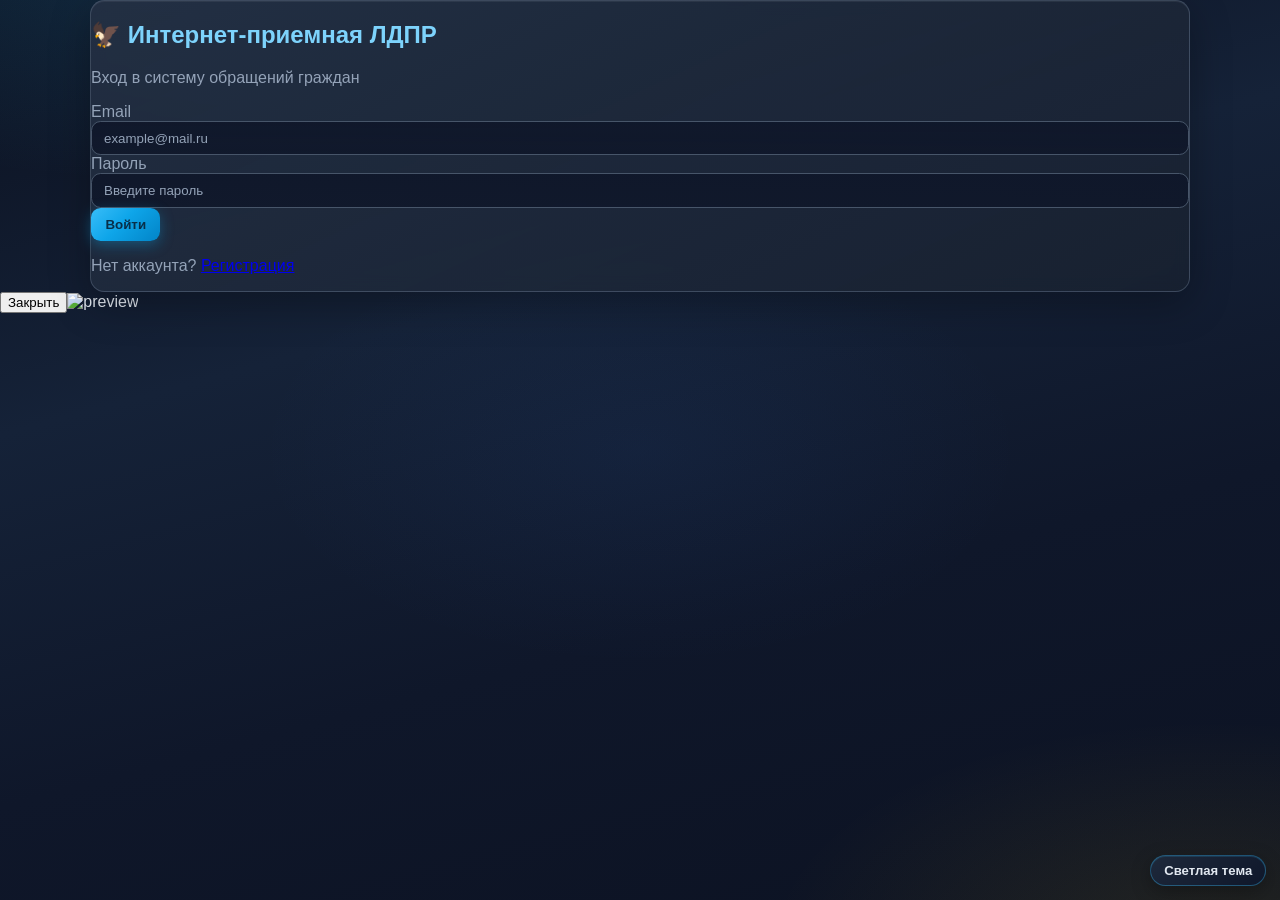
==== admin-dashboard.html @ 02e2dce0 "Add files via upload" ====
<!doctype html>
<html lang="ru">
  <head>
    <meta charset="UTF-8" />
    <meta name="viewport" content="width=device-width, initial-scale=1.0" />
    <title>ЛДПР - Панель администратора</title>
    <script src="https://cdn.tailwindcss.com"></script>
    <link rel="stylesheet" href="css/style.css" />
  </head>
  <body class="bg-slate-100 min-h-screen" data-page="admin">
    <header class="bg-blue-900 text-white">
      <div class="container-page py-4 flex items-center justify-between">
        <h1 class="text-lg md:text-xl font-semibold">🦅 Панель управления ЛДПР</h1>
        <button id="logoutBtn" class="btn-outline-light">Выйти</button>
      </div>
    </header>

    <main class="container-page py-6">
      <section class="card p-4">
        <div class="grid md:grid-cols-3 gap-3">
          <select id="statusFilter" class="input-field">
            <option value="all">Все статусы</option>
            <option value="new">Новые</option>
            <option value="in_progress">В работе</option>
            <option value="closed">Завершено</option>
          </select>
          <select id="topicFilter" class="input-field"></select>
          <input id="searchFilter" class="input-field" placeholder="Поиск по ФИО или email" />
        </div>
        <div class="grid md:grid-cols-4 gap-3 mt-3">
          <input id="reportDateFrom" type="date" class="input-field" />
          <input id="reportDateTo" type="date" class="input-field" />
          <button id="downloadPeriodReportBtn" class="btn-primary">Скачать отчет за период</button>
        </div>
      </section>

      <section class="card p-4 mt-4 overflow-x-auto">
        <table class="w-full min-w-[920px] text-sm">
          <thead>
            <tr class="text-left bg-slate-100">
              <th class="p-3">Дата</th>
              <th class="p-3">ФИО</th>
              <th class="p-3">Email</th>
              <th class="p-3">Тема</th>
              <th class="p-3">Текст</th>
              <th class="p-3">Статус</th>
              <th class="p-3">Действие</th>
            </tr>
          </thead>
          <tbody id="ticketsTbody"></tbody>
        </table>
      </section>
    </main>

    <section id="adminTicketModal" class="modal hidden">
      <div class="modal-panel lg:max-w-3xl">
        <div class="flex items-center justify-between">
          <h3 class="text-lg font-semibold">Детали обращения</h3>
          <div class="flex items-center gap-2">
            <button id="downloadTicketPdfBtn" class="btn-accent">Скачать PDF</button>
            <button id="closeAdminTicketModalBtn" class="text-gray-500">✕</button>
          </div>
        </div>
        <div id="adminTicketMeta" class="text-sm text-gray-700 mt-3 grid md:grid-cols-2 gap-2"></div>
        <div id="adminChatHistory" class="chat-list mt-4"></div>

        <form id="adminReplyForm" class="mt-4 space-y-3">
          <div>
            <label class="block text-sm mb-1">Ответ администратора</label>
            <textarea id="adminReplyInput" required rows="3" class="input-field"></textarea>
          </div>
          <div>
            <label class="block text-sm mb-1">Вложение (опционально)</label>
            <input id="adminAttachmentInput" type="file" class="input-field" />
            <p id="adminAttachmentName" class="text-xs text-gray-500 mt-1">Файл не выбран</p>
          </div>
          <div>
            <label class="block text-sm mb-1">Статус обращения</label>
            <select id="adminStatusSelect" class="input-field"></select>
          </div>
          <button type="submit" class="btn-primary w-full">Отправить ответ</button>
        </form>
      </div>
    </section>

    <script src="https://cdn.jsdelivr.net/npm/pdfmake@0.2.10/build/pdfmake.min.js"></script>
    <script src="https://cdn.jsdelivr.net/npm/pdfmake@0.2.10/build/vfs_fonts.js"></script>
    <script src="https://cdn.jsdelivr.net/npm/@supabase/supabase-js@2"></script>
    <script src="js/supabase-config.js"></script>
    <script src="js/supabase-client.js"></script>
    <script src="js/main.js" defer></script>
  </body>
</html>
---- css/style.css ----
:root {
  --ldpr-blue: #38bdf8;
  --ldpr-blue-dark: #0f172a;
  --ldpr-surface: #1f2937;
  --ldpr-surface-soft: #334155;
  --ldpr-gold: #facc15;
  --ldpr-text: #e2e8f0;
  --ldpr-muted: #94a3b8;
}

body.theme-dark {
  --ldpr-bg: linear-gradient(165deg, #0b1120 0%, #152238 35%, #0f172a 65%, #0c1222 100%);
  --ldpr-bg-glow: radial-gradient(ellipse 90% 55% at 15% -10%, rgba(56, 189, 248, 0.18) 0%, transparent 55%),
    radial-gradient(ellipse 70% 50% at 95% 105%, rgba(250, 204, 21, 0.1) 0%, transparent 50%),
    radial-gradient(ellipse 50% 40% at 50% 50%, rgba(59, 130, 246, 0.06) 0%, transparent 60%);
  --ldpr-header: linear-gradient(120deg, #0c1628 0%, #132337 45%, #0f1c2e 100%);
  --ldpr-header-border: rgba(56, 189, 248, 0.22);
  --ldpr-title: #7dd3fc;
  --ldpr-text: #e2e8f0;
  --ldpr-muted: #94a3b8;
  --ldpr-card: linear-gradient(155deg, rgba(36, 48, 68, 0.92) 0%, rgba(30, 41, 59, 0.88) 50%, rgba(24, 33, 48, 0.9) 100%);
  --ldpr-card-border: rgba(100, 116, 139, 0.45);
  --ldpr-input-bg: linear-gradient(180deg, rgba(15, 23, 42, 0.95) 0%, rgba(15, 23, 42, 0.88) 100%);
  --ldpr-input-border: #475569;
  --ldpr-modal-bg: linear-gradient(165deg, #151f2e 0%, #111827 55%, #0f172a 100%);
  --ldpr-chat-user: linear-gradient(135deg, #1e3a8a 0%, #1d4ed8 55%, #1e40af 100%);
  --ldpr-chat-user-text: #dbeafe;
  --ldpr-chat-admin: linear-gradient(135deg, #92400e 0%, #b45309 50%, #78350f 100%);
  --ldpr-chat-admin-text: #fef3c7;
  --ldpr-thead: linear-gradient(180deg, #1e293b 0%, #0f172a 100%);
  --ldpr-btn-primary: linear-gradient(135deg, #38bdf8 0%, #0ea5e9 45%, #0284c7 100%);
  --ldpr-btn-accent: linear-gradient(135deg, #fde047 0%, #facc15 50%, #eab308 100%);
  --ldpr-modal-overlay: linear-gradient(145deg, rgba(2, 6, 23, 0.82) 0%, rgba(15, 23, 42, 0.75) 100%);
}

body.theme-light {
  --ldpr-bg: linear-gradient(165deg, #f0f9ff 0%, #e0f2fe 40%, #f8fafc 70%, #f1f5f9 100%);
  --ldpr-bg-glow: radial-gradient(ellipse 85% 50% at 10% 0%, rgba(56, 189, 248, 0.2) 0%, transparent 50%),
    radial-gradient(ellipse 60% 45% at 100% 20%, rgba(250, 204, 21, 0.12) 0%, transparent 55%),
    radial-gradient(ellipse 55% 40% at 50% 100%, rgba(14, 165, 233, 0.08) 0%, transparent 50%);
  --ldpr-header: linear-gradient(120deg, #e0f2fe 0%, #bae6fd 50%, #f0f9ff 100%);
  --ldpr-header-border: rgba(14, 165, 233, 0.35);
  --ldpr-title: #0c4a6e;
  --ldpr-text: #0f172a;
  --ldpr-muted: #1e293b;
  --ldpr-card: linear-gradient(160deg, rgba(255, 255, 255, 0.98) 0%, rgba(248, 250, 252, 0.95) 45%, rgba(241, 245, 249, 0.92) 100%);
  --ldpr-card-border: rgba(148, 163, 184, 0.45);
  --ldpr-input-bg: linear-gradient(180deg, #ffffff 0%, #f8fafc 100%);
  --ldpr-input-border: #cbd5e1;
  --ldpr-modal-bg: linear-gradient(165deg, #ffffff 0%, #f8fafc 55%, #f1f5f9 100%);
  --ldpr-chat-user: linear-gradient(135deg, #e0f2fe 0%, #bae6fd 100%);
  --ldpr-chat-user-text: #0c4a6e;
  --ldpr-chat-admin: linear-gradient(135deg, #fef9c3 0%, #fef3c7 100%);
  --ldpr-chat-admin-text: #713f12;
  --ldpr-thead: linear-gradient(180deg, #e2e8f0 0%, #f1f5f9 100%);
  --ldpr-btn-primary: linear-gradient(135deg, #38bdf8 0%, #0ea5e9 50%, #0284c7 100%);
  --ldpr-btn-accent: linear-gradient(135deg, #fde047 0%, #facc15 50%, #eab308 100%);
  --ldpr-modal-overlay: linear-gradient(145deg, rgba(15, 23, 42, 0.55) 0%, rgba(30, 41, 59, 0.45) 100%);
}

* {
  box-sizing: border-box;
}

body {
  margin: 0;
  font-family: "Segoe UI", Tahoma, sans-serif;
  color: var(--ldpr-text);
}

.bg-slate-100 {
  background: var(--ldpr-bg-glow), var(--ldpr-bg) !important;
  background-attachment: fixed;
  min-height: 100vh;
}

.bg-blue-900 {
  background: var(--ldpr-header) !important;
  border-bottom: 1px solid var(--ldpr-header-border);
  box-shadow: 0 4px 24px rgba(0, 0, 0, 0.12);
}

body.theme-dark .bg-blue-900 {
  box-shadow: 0 4px 32px rgba(0, 0, 0, 0.35), inset 0 1px 0 rgba(56, 189, 248, 0.08);
}

.text-blue-900 {
  color: var(--ldpr-title) !important;
}

.text-gray-600,
.text-gray-500,
.text-gray-700 {
  color: var(--ldpr-muted) !important;
}

.container-page {
  width: min(1100px, 92%);
  margin-inline: auto;
}

.card {
  background: var(--ldpr-card);
  border: 1px solid var(--ldpr-card-border);
  backdrop-filter: blur(8px);
  border-radius: 0.9rem;
  box-shadow: 0 12px 40px rgba(0, 0, 0, 0.28), inset 0 1px 0 rgba(255, 255, 255, 0.06);
}

body.theme-light .card {
  box-shadow: 0 10px 36px rgba(14, 116, 144, 0.12), inset 0 1px 0 rgba(255, 255, 255, 0.85);
}

.input-field {
  width: 100%;
  background: var(--ldpr-input-bg);
  color: var(--ldpr-text);
  border: 1px solid var(--ldpr-input-border);
  border-radius: 0.6rem;
  padding: 0.55rem 0.75rem;
  outline: none;
  transition: 0.15s ease;
}

.input-field::placeholder {
  color: var(--ldpr-muted);
}

textarea.input-field,
select.input-field {
  color: var(--ldpr-text);
}

body.theme-dark select.input-field option {
  background: #0f172a;
  color: #e2e8f0;
}

body.theme-light select.input-field option {
  background: #ffffff;
  color: #0f172a;
}

.input-field:focus {
  border-color: var(--ldpr-blue);
  box-shadow: 0 0 0 3px rgba(56, 189, 248, 0.2);
}

.btn-primary,
.btn-accent,
.btn-outline-light {
  border: none;
  border-radius: 0.6rem;
  padding: 0.55rem 0.9rem;
  cursor: pointer;
  font-weight: 600;
}

.btn-primary {
  background: var(--ldpr-btn-primary);
  color: #082f49;
  box-shadow: 0 4px 14px rgba(14, 165, 233, 0.35);
}

.btn-primary:hover {
  filter: brightness(1.06);
  box-shadow: 0 6px 20px rgba(14, 165, 233, 0.45);
}

.btn-accent {
  background: var(--ldpr-btn-accent);
  color: #422006;
  box-shadow: 0 4px 14px rgba(234, 179, 8, 0.35);
}

.btn-accent:hover {
  filter: brightness(1.05);
  box-shadow: 0 6px 18px rgba(234, 179, 8, 0.45);
}

.btn-outline-light {
  border: 1px solid #7dd3fc70;
  color: #bae6fd;
  background: transparent;
}

.btn-outline-light:hover {
  background: linear-gradient(135deg, rgba(255, 255, 255, 0.12) 0%, rgba(255, 255, 255, 0.06) 100%);
}

body.theme-light .btn-outline-light:hover {
  background: linear-gradient(135deg, #f1f5f9 0%, #e2e8f0 100%);
}

.status-pill {
  display: inline-flex;
  align-items: center;
  gap: 0.3rem;
  border-radius: 9999px;
  padding: 0.2rem 0.6rem;
  font-size: 0.78rem;
  font-weight: 700;
}

.status-new {
  background: linear-gradient(135deg, #991b1b 0%, #7f1d1d 100%);
  color: #fecaca;
  box-shadow: 0 2px 8px rgba(127, 29, 29, 0.35);
}

.status-new::before {
  content: "🔴";
}

.status-progress {
  background: linear-gradient(135deg, #a16207 0%, #78350f 100%);
  color: #fde68a;
  box-shadow: 0 2px 8px rgba(120, 53, 15, 0.35);
}

.status-progress::before {
  content: "🟡";
}

.status-closed {
  background: linear-gradient(135deg, #166534 0%, #14532d 100%);
  color: #bbf7d0;
  box-shadow: 0 2px 8px rgba(20, 83, 45, 0.35);
}

.status-closed::before {
  content: "🟢";
}

.modal {
  position: fixed;
  inset: 0;
  background: var(--ldpr-modal-overlay);
  backdrop-filter: blur(6px);
  display: flex;
  align-items: center;
  justify-content: center;
  padding: 1rem;
  z-index: 50;
}

.modal-panel {
  width: min(700px, 100%);
  max-height: 90vh;
  overflow: auto;
  background: var(--ldpr-modal-bg);
  color: var(--ldpr-text);
  border: 1px solid var(--ldpr-card-border);
  border-radius: 0.8rem;
  padding: 1rem;
  box-shadow: 0 24px 60px rgba(0, 0, 0, 0.35), inset 0 1px 0 rgba(255, 255, 255, 0.05);
}

.modal-panel label,
.modal-panel h3,
.modal-panel p {
  color: var(--ldpr-text);
}

body.theme-light .modal-panel {
  box-shadow: 0 20px 50px rgba(14, 116, 144, 0.18), inset 0 1px 0 rgba(255, 255, 255, 0.9);
}

.chat-list {
  display: flex;
  flex-direction: column;
  gap: 0.5rem;
  max-height: 320px;
  overflow: auto;
  padding-right: 0.25rem;
}

.chat-bubble {
  max-width: 85%;
  border-radius: 0.75rem;
  padding: 0.6rem 0.75rem;
  box-shadow: 0 2px 8px rgba(15, 23, 42, 0.08);
}

.chat-user {
  align-self: flex-start;
  background: var(--ldpr-chat-user);
  color: var(--ldpr-chat-user-text);
}

.chat-admin {
  align-self: flex-end;
  background: var(--ldpr-chat-admin);
  color: var(--ldpr-chat-admin-text);
}

table {
  color: var(--ldpr-text);
}

thead tr {
  background: var(--ldpr-thead) !important;
}

tr.border-b {
  border-color: var(--ldpr-card-border);
}

body.theme-light tr.border-b {
  border-color: #e2e8f0;
}

.theme-toggle-btn {
  position: fixed;
  right: 14px;
  bottom: 14px;
  z-index: 120;
  border: 1px solid rgba(56, 189, 248, 0.35);
  background: linear-gradient(145deg, #1e293b 0%, #0f172a 100%);
  color: #e2e8f0;
  border-radius: 999px;
  padding: 0.45rem 0.8rem;
  font-size: 0.82rem;
  font-weight: 600;
  cursor: pointer;
  box-shadow: 0 6px 20px rgba(0, 0, 0, 0.3), inset 0 1px 0 rgba(56, 189, 248, 0.15);
}

body.theme-light .theme-toggle-btn {
  background: linear-gradient(145deg, #ffffff 0%, #e0f2fe 100%);
  color: #0f172a;
  border-color: rgba(14, 165, 233, 0.35);
  box-shadow: 0 6px 20px rgba(14, 116, 144, 0.15), inset 0 1px 0 rgba(255, 255, 255, 0.9);
}

body.theme-light .text-white {
  color: #0f172a !important;
}

body.theme-light .btn-outline-light {
  border: 1px solid #94a3b8;
  color: #0f172a;
  background: #ffffff;
}

body.theme-light .btn-outline-light:hover {
  background: #f1f5f9;
}

body.theme-light .opacity-70 {
  opacity: 1;
  color: #334155 !important;
}

/* Tailwind utility overrides: градиенты для кнопок и карточек из main.js */
.bg-blue-700 {
  background: var(--ldpr-btn-primary) !important;
  color: #082f49 !important;
  box-shadow: 0 2px 10px rgba(14, 165, 233, 0.35);
}

.bg-blue-700:hover {
  filter: brightness(1.06);
}

body.theme-dark main .bg-white.rounded-xl {
  background: var(--ldpr-card) !important;
  color: var(--ldpr-text);
  border: 1px solid var(--ldpr-card-border);
  box-shadow: 0 8px 28px rgba(0, 0, 0, 0.25), inset 0 1px 0 rgba(255, 255, 255, 0.05);
}

body.theme-light main .bg-white.rounded-xl {
  background: var(--ldpr-card) !important;
  border: 1px solid var(--ldpr-card-border);
}
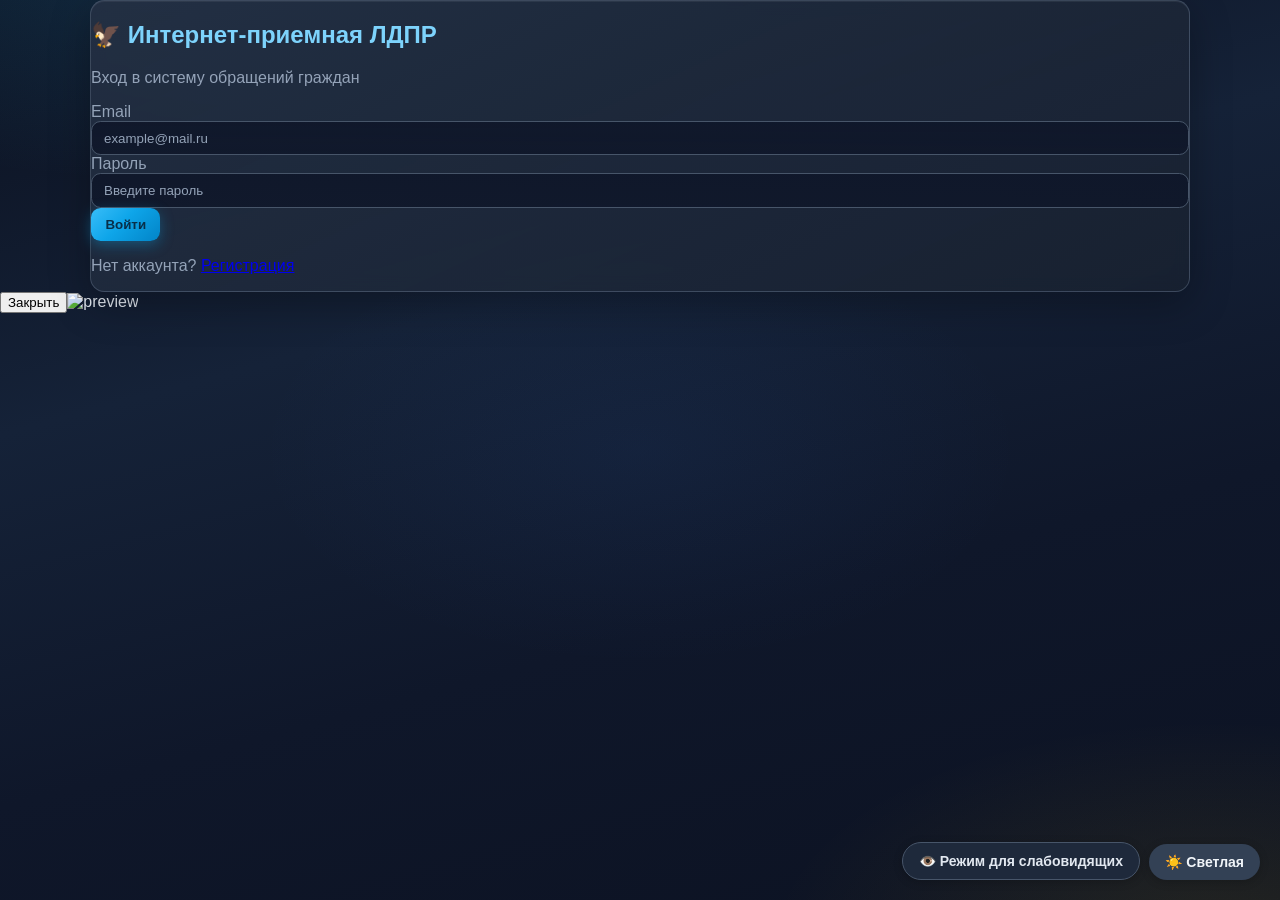
==== commit c7bf5399: "Update admin-dashboard.html" ====
--- a/admin-dashboard.html
+++ b/admin-dashboard.html
@@ -34,22 +34,24 @@
         </div>
       </section>
 
-      <section class="card p-4 mt-4 overflow-x-auto">
-        <table class="w-full min-w-[920px] text-sm">
-          <thead>
-            <tr class="text-left bg-slate-100">
-              <th class="p-3">Дата</th>
-              <th class="p-3">ФИО</th>
-              <th class="p-3">Email</th>
-              <th class="p-3">Тема</th>
-              <th class="p-3">Текст</th>
-              <th class="p-3">Статус</th>
-              <th class="p-3">Действие</th>
-            </tr>
-          </thead>
-          <tbody id="ticketsTbody"></tbody>
-        </table>
-      </section>
+    <section class="card p-4 mt-4 overflow-x-auto">
+  <div style="min-width: 920px;">
+    <table class="w-full text-sm">
+      <thead>
+        <tr class="text-left bg-slate-100">
+          <th class="p-3">Дата</th>
+          <th class="p-3">ФИО</th>
+          <th class="p-3">Email</th>
+          <th class="p-3">Тема</th>
+          <th class="p-3">Текст</th>
+          <th class="p-3">Статус</th>
+          <th class="p-3">Действие</th>
+        </tr>
+      </thead>
+      <tbody id="ticketsTbody"></tbody>
+    </table>
+  </div>
+</section>
     </main>
 
     <section id="adminTicketModal" class="modal hidden">
--- a/css/style.css
+++ b/css/style.css
@@ -374,3 +374,590 @@
   background: var(--ldpr-card) !important;
   border: 1px solid var(--ldpr-card-border);
 }
+/* ===== КНОПКИ ТЕМЫ И РЕЖИМА ===== */
+.theme-toggle-btn {
+  position: fixed;
+  bottom: 20px;
+  right: 20px;
+  z-index: 9999;
+  background: #334155;
+  color: #f1f5f9;
+  border: none;
+  padding: 10px 16px;
+  border-radius: 9999px;
+  font-weight: bold;
+  cursor: pointer;
+  font-size: 14px;
+  box-shadow: 0 2px 10px rgba(0,0,0,0.2);
+  transition: all 0.2s ease;
+}
+
+.theme-toggle-btn:hover {
+  transform: scale(1.02);
+  background: #475569;
+}
+
+.vision-toggle-btn {
+  position: fixed;
+  bottom: 20px;
+  right: 140px;
+  z-index: 9999;
+  background: #1e293b;
+  color: #e2e8f0;
+  border: 1px solid #475569;
+  padding: 10px 16px;
+  border-radius: 9999px;
+  font-weight: bold;
+  cursor: pointer;
+  font-size: 14px;
+  box-shadow: 0 2px 10px rgba(0,0,0,0.2);
+  transition: all 0.2s ease;
+}
+
+.vision-toggle-btn:hover {
+  background: #334155;
+  transform: scale(1.02);
+}
+
+/* ===== ПАНЕЛЬ УПРАВЛЕНИЯ РЕЖИМОМ ДЛЯ СЛАБОВИДЯЩИХ ===== */
+.vision-panel {
+  position: fixed;
+  top: 20px;
+  left: 50%;
+  transform: translateX(-50%);
+  z-index: 10000;
+  background: #1e1e2f;
+  backdrop-filter: blur(12px);
+  border-radius: 20px;
+  padding: 0;
+  box-shadow: 0 10px 30px rgba(0,0,0,0.4);
+  border: 1px solid rgba(255,255,255,0.1);
+  min-width: 300px;
+  animation: slideDown 0.2s ease;
+}
+
+@keyframes slideDown {
+  from {
+    opacity: 0;
+    transform: translateX(-50%) translateY(-20px);
+  }
+  to {
+    opacity: 1;
+    transform: translateX(-50%) translateY(0);
+  }
+}
+
+.vision-panel-header {
+  display: flex;
+  justify-content: space-between;
+  align-items: center;
+  padding: 12px 16px;
+  background: #2a2a3e;
+  border-radius: 20px 20px 0 0;
+  border-bottom: 1px solid rgba(255,255,255,0.1);
+  font-weight: bold;
+  color: #facc15;
+}
+
+.vision-panel-close {
+  background: none;
+  border: none;
+  color: #94a3b8;
+  font-size: 20px;
+  cursor: pointer;
+  padding: 0 8px;
+  border-radius: 8px;
+}
+
+.vision-panel-close:hover {
+  background: rgba(255,255,255,0.1);
+  color: #fff;
+}
+
+.vision-panel-content {
+  padding: 16px;
+}
+
+.vision-control-group {
+  margin-bottom: 16px;
+}
+
+.vision-control-group label {
+  display: block;
+  font-size: 13px;
+  color: #cbd5e1;
+  margin-bottom: 8px;
+  font-weight: 500;
+}
+
+.vision-buttons {
+  display: flex;
+  gap: 8px;
+  flex-wrap: wrap;
+}
+
+.vision-buttons button {
+  background: #2d2d42;
+  border: 1px solid #3d3d5a;
+  padding: 6px 12px;
+  border-radius: 9999px;
+  cursor: pointer;
+  font-size: 13px;
+  color: #e2e8f0;
+  transition: all 0.15s;
+}
+
+.vision-buttons button:hover {
+  background: #3d3d5a;
+}
+
+.vision-buttons button.active {
+  background: #facc15;
+  color: #1e1e2f;
+  border-color: #facc15;
+}
+
+/* ===== РЕЖИМЫ ДЛЯ СЛАБОВИДЯЩИХ ===== */
+body.vision-impaired {
+  transition: all 0.2s ease;
+}
+
+/* Высокий контраст (приятный, не вырвиглазный) */
+body.vision-contrast {
+  filter: contrast(1.3) brightness(1.05);
+}
+
+body.vision-contrast .bg-white,
+body.vision-contrast .bg-gray-100,
+body.vision-contrast .shadow {
+  background-color: #fef3c7 !important;
+  border-color: #d97706 !important;
+}
+
+body.vision-contrast button,
+body.vision-contrast .status-pill {
+  border-width: 2px !important;
+}
+
+/* Черно-белый режим */
+body.vision-bw {
+  filter: grayscale(1) contrast(1.2);
+}
+
+/* Инверсия */
+body.vision-invert {
+  filter: invert(0.9) hue-rotate(180deg);
+}
+
+body.vision-invert img,
+body.vision-invert .image-open-link img {
+  filter: invert(1) hue-rotate(180deg);
+}
+
+/* Базовые улучшения читаемости */
+body.vision-impaired * {
+  line-height: 1.5 !important;
+}
+
+body.vision-impaired button,
+body.vision-impaired a {
+  text-decoration: underline !important;
+  font-weight: 600 !important;
+}
+
+body.vision-impaired input,
+body.vision-impaired textarea,
+body.vision-impaired select {
+  padding: 10px !important;
+  border-width: 2px !important;
+}
+
+/* Адаптация для мобилок */
+@media (max-width: 640px) {
+  .theme-toggle-btn,
+  .vision-toggle-btn {
+    padding: 8px 14px;
+    font-size: 12px;
+  }
+  
+  .vision-toggle-btn {
+    right: 110px;
+  }
+  
+  .vision-panel {
+    width: 90%;
+    min-width: auto;
+    top: 10px;
+  }
+  
+  .vision-buttons button {
+    padding: 5px 10px;
+    font-size: 11px;
+  }
+}
+/* ===== КНОПКИ ТЕМЫ И РЕЖИМА (АДАПТИВ) ===== */
+.theme-toggle-btn {
+  position: fixed;
+  bottom: 20px;
+  right: 20px;
+  z-index: 9999;
+  background: #334155;
+  color: #f1f5f9;
+  border: none;
+  padding: 10px 16px;
+  border-radius: 9999px;
+  font-weight: bold;
+  cursor: pointer;
+  font-size: 14px;
+  box-shadow: 0 2px 10px rgba(0,0,0,0.2);
+  transition: all 0.2s ease;
+}
+
+.vision-toggle-btn {
+  position: fixed;
+  bottom: 20px;
+  right: 140px;
+  z-index: 9999;
+  background: #1e293b;
+  color: #e2e8f0;
+  border: 1px solid #475569;
+  padding: 10px 16px;
+  border-radius: 9999px;
+  font-weight: bold;
+  cursor: pointer;
+  font-size: 14px;
+  box-shadow: 0 2px 10px rgba(0,0,0,0.2);
+  transition: all 0.2s ease;
+}
+
+/* ===== ПАНЕЛЬ УПРАВЛЕНИЯ (АДАПТИВ) ===== */
+.vision-panel {
+  position: fixed;
+  top: 50%;
+  left: 50%;
+  transform: translate(-50%, -50%);
+  z-index: 10000;
+  background: #1e1e2f;
+  backdrop-filter: blur(12px);
+  border-radius: 20px;
+  padding: 0;
+  box-shadow: 0 10px 30px rgba(0,0,0,0.4);
+  border: 1px solid rgba(255,255,255,0.1);
+  width: 90%;
+  max-width: 500px;
+  max-height: 90vh;
+  overflow-y: auto;
+  animation: fadeIn 0.2s ease;
+}
+
+@keyframes fadeIn {
+  from {
+    opacity: 0;
+    transform: translate(-50%, -50%) scale(0.95);
+  }
+  to {
+    opacity: 1;
+    transform: translate(-50%, -50%) scale(1);
+  }
+}
+
+.vision-panel-header {
+  display: flex;
+  justify-content: space-between;
+  align-items: center;
+  padding: 12px 16px;
+  background: #2a2a3e;
+  border-radius: 20px 20px 0 0;
+  border-bottom: 1px solid rgba(255,255,255,0.1);
+  font-weight: bold;
+  color: #facc15;
+  position: sticky;
+  top: 0;
+  z-index: 10;
+}
+
+.vision-panel-close {
+  background: none;
+  border: none;
+  color: #94a3b8;
+  font-size: 24px;
+  cursor: pointer;
+  padding: 0 8px;
+  border-radius: 8px;
+  line-height: 1;
+}
+
+.vision-panel-content {
+  padding: 16px;
+}
+
+.vision-control-group {
+  margin-bottom: 20px;
+}
+
+.vision-control-group label {
+  display: block;
+  font-size: 14px;
+  color: #cbd5e1;
+  margin-bottom: 10px;
+  font-weight: 500;
+}
+
+.vision-buttons {
+  display: flex;
+  gap: 8px;
+  flex-wrap: wrap;
+}
+
+.vision-buttons button {
+  background: #2d2d42;
+  border: 1px solid #3d3d5a;
+  padding: 10px 16px;
+  border-radius: 12px;
+  cursor: pointer;
+  font-size: 14px;
+  color: #e2e8f0;
+  transition: all 0.15s;
+  flex: 1;
+  min-width: 60px;
+  text-align: center;
+  font-weight: 500;
+}
+
+.vision-buttons button:active {
+  transform: scale(0.96);
+}
+
+.vision-buttons button.active {
+  background: #facc15;
+  color: #1e1e2f;
+  border-color: #facc15;
+}
+
+/* ===== РЕЖИМЫ ДЛЯ СЛАБОВИДЯЩИХ ===== */
+body.vision-impaired {
+  transition: all 0.2s ease;
+}
+
+/* Пустой режим (только размер и интервал) */
+body.vision-none {
+  filter: none;
+}
+
+/* Высокий контраст */
+body.vision-contrast {
+  filter: contrast(1.3) brightness(1.05);
+}
+
+body.vision-contrast .bg-white,
+body.vision-contrast .bg-gray-100 {
+  background-color: #fef3c7 !important;
+}
+
+/* Черно-белый */
+body.vision-bw {
+  filter: grayscale(1) contrast(1.2);
+}
+
+/* Инверсия */
+body.vision-invert {
+  filter: invert(0.9) hue-rotate(180deg);
+}
+
+body.vision-invert img {
+  filter: invert(1) hue-rotate(180deg);
+}
+
+/* Общие улучшения читаемости */
+body.vision-impaired * {
+  line-height: 1.5 !important;
+}
+
+body.vision-impaired button,
+body.vision-impaired a {
+  text-decoration: underline !important;
+  font-weight: 600 !important;
+}
+
+body.vision-impaired input,
+body.vision-impaired textarea,
+body.vision-impaired select {
+  padding: 12px !important;
+  border-width: 2px !important;
+}
+
+/* ===== МОБИЛЬНАЯ АДАПТАЦИЯ ===== */
+@media (max-width: 768px) {
+  .theme-toggle-btn,
+  .vision-toggle-btn {
+    padding: 8px 12px;
+    font-size: 11px;
+    bottom: 15px;
+  }
+  
+  .theme-toggle-btn {
+    right: 15px;
+  }
+  
+  .vision-toggle-btn {
+    right: 100px;
+  }
+  
+  .vision-panel {
+    width: 95%;
+    max-height: 85vh;
+  }
+  
+  .vision-buttons button {
+    padding: 8px 12px;
+    font-size: 12px;
+    min-width: 50px;
+  }
+  
+  .vision-control-group label {
+    font-size: 13px;
+  }
+}
+
+@media (max-width: 480px) {
+  .theme-toggle-btn,
+  .vision-toggle-btn {
+    padding: 6px 10px;
+    font-size: 10px;
+  }
+  
+  .vision-toggle-btn {
+    right: 85px;
+  }
+  
+  .vision-buttons {
+    gap: 6px;
+  }
+  
+  .vision-buttons button {
+    padding: 6px 8px;
+    font-size: 11px;
+  }
+}
+/* ===== ТОЛЬКО ДЛЯ МОБИЛЬНЫХ УСТРОЙСТВ (НЕ ТРОГАЕТ ПК) ===== */
+@media (max-width: 768px) {
+  /* Глобальный запрет на горизонтальный скролл */
+  body.vision-impaired {
+    overflow-x: hidden !important;
+    width: 100% !important;
+    max-width: 100vw !important;
+  }
+  
+  /* Все контейнеры должны быть гибкими */
+  body.vision-impaired * {
+    max-width: 100% !important;
+    word-wrap: break-word !important;
+    overflow-wrap: break-word !important;
+    white-space: normal !important;
+  }
+  
+  /* Фиксы для конкретных элементов */
+  body.vision-impaired .container,
+  body.vision-impaired .flex,
+  body.vision-impaired .grid {
+    flex-wrap: wrap !important;
+    flex-direction: column !important;
+  }
+  
+  /* Карточки обращений */
+  body.vision-impaired .w-full,
+  body.vision-impaired .rounded-xl,
+  body.vision-impaired .shadow {
+    display: block !important;
+    width: 100% !important;
+    margin-left: 0 !important;
+    margin-right: 0 !important;
+    box-sizing: border-box !important;
+  }
+  
+  /* Кнопки в карточках */
+  body.vision-impaired button.w-full {
+    white-space: normal !important;
+    text-align: left !important;
+    padding: 15px !important;
+  }
+  
+  /* Таблицы (в админке) */
+  body.vision-impaired table {
+    display: block !important;
+    overflow-x: auto !important;
+    -webkit-overflow-scrolling: touch !important;
+  }
+  
+  body.vision-impaired td,
+  body.vision-impaired th {
+    white-space: normal !important;
+    word-break: break-word !important;
+    padding: 8px !important;
+  }
+  
+  /* Чат-блоки */
+  body.vision-impaired .chat-bubble {
+    max-width: 90% !important;
+    word-break: break-word !important;
+  }
+  
+  /* Модальные окна */
+  body.vision-impaired .fixed {
+    width: 100% !important;
+    left: 0 !important;
+    right: 0 !important;
+    margin: 0 !important;
+    padding: 10px !important;
+    box-sizing: border-box !important;
+  }
+  
+  /* Изображения */
+  body.vision-impaired img {
+    max-width: 100% !important;
+    height: auto !important;
+  }
+  
+  /* Формы и инпуты */
+  body.vision-impaired input,
+  body.vision-impaired textarea,
+  body.vision-impaired select {
+    width: 100% !important;
+    max-width: 100% !important;
+    box-sizing: border-box !important;
+  }
+  
+  /* Статусы */
+  body.vision-impaired .status-pill {
+    display: inline-block !important;
+    white-space: nowrap !important;
+  }
+}
+
+/* Дополнительно для очень маленьких экранов */
+@media (max-width: 480px) {
+  body.vision-impaired {
+    font-size: 100% !important;
+  }
+  
+  body.vision-impaired.vision-impaired {
+    font-size: inherit !important;
+  }
+  
+  /* Принудительный перенос текста везде */
+  body.vision-impaired p,
+  body.vision-impaired h1,
+  body.vision-impaired h2,
+  body.vision-impaired h3,
+  body.vision-impaired span:not(.status-pill) {
+    word-break: break-word !important;
+    white-space: normal !important;
+  }
+  
+  /* Отключаем flex-row где надо */
+  body.vision-impaired .flex.items-center {
+    flex-direction: column !important;
+    align-items: flex-start !important;
+    gap: 8px !important;
+  }
+}
